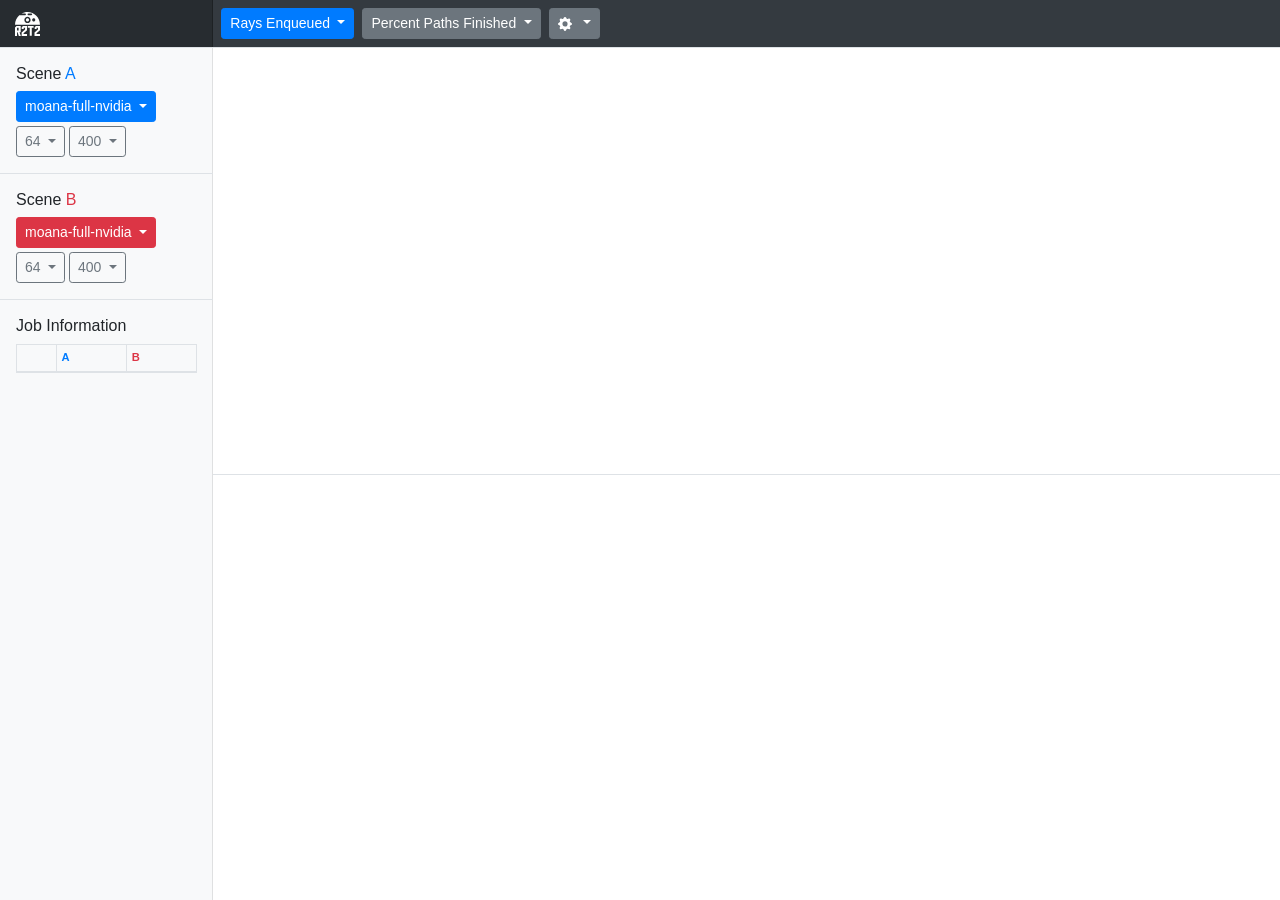
==== dashboard/index.html @ 6b786c8e "dashboard: UI tweaks." ====
<!doctype html>

<html lang="en">

<head>
  <meta charset="UTF-8">
  <meta name="viewport" content="width=device-width, initial-scale=1.0">

  <link rel="stylesheet" href="css/bootstrap/bootstrap.min.css">
  <link rel="stylesheet" href="css/style.css">

  <title>R2T2 Dashboard</title>
</head>

<body>

  <nav class="navbar navbar-expand-lg navbar-dark fixed-top bg-dark flex-md-nowrap p-0 border-bottom">

    <div class="navbar-brand col-md-2 mr-0 d-flex h-100 align-items-center">

      <img src="img/logo.svg" style="height:1.2em;" class="mr-2">
      <span class="font-weight-bolder sr-only">Dashboard</span>

    </div>

    <ul class="navbar-nav mr-auto">

      <li class="nav-item dropdown btn-group-sm mr-2 ml-2">

        <button id="primary-plot-title" type="button" class="btn btn-primary dropdown-toggle" data-toggle="dropdown"
          aria-haspopup="true" aria-expanded="false">
          Rays Enqueued
        </button>

        <div id="primary-plot-menu" class="dropdown-menu">
          <a class="dropdown-item" href="#" plot-id="paths">Percent Paths Finished</a>
          <a class="dropdown-item" href="#" plot-id="rays_enqueued">Rays Enqueued</a>
          <a class="dropdown-item" href="#" plot-id="rays_dequeued">Rays Dequeued</a>
          <a class="dropdown-item" href="#" plot-id="bags">Average Bag Size</a>
          <a class="dropdown-item" href="#" plot-id="bytes">Bytes Transferred</a>
        </div>

      </li>

      <li class="nav-item dropdown btn-group-sm mr-2">

        <button id="secondary-plot-title" type="button" class="btn btn-secondary dropdown-toggle" data-toggle="dropdown"
          aria-haspopup="true" aria-expanded="false">
          Percent Paths Finished
        </button>

        <div id="secondary-plot-menu" class="dropdown-menu">
          <a class="dropdown-item" plot-id="none" href="#">None</a>
          <div class="dropdown-divider"></div>
          <a class="dropdown-item" href="#" plot-id="paths">Percent Paths Finished</a>
          <a class="dropdown-item" href="#" plot-id="rays_enqueued">Rays Enqueued</a>
          <a class="dropdown-item" href="#" plot-id="rays_dequeued">Rays Dequeued</a>
          <a class="dropdown-item" href="#" plot-id="bags">Average Bag Size</a>
          <a class="dropdown-item" href="#" plot-id="bytes">Bytes Transferred</a>
        </div>

      </li>

      <li class="nav-item dropdown btn-group-sm mr-2">

        <button class="btn btn-secondary dropdown-toggle" type="button" id="viewMenu" data-toggle="dropdown"
          aria-haspopup="true" aria-expanded="false">

          <svg class="bi bi-gear-fill" width="1.25em" height="1.25em" viewBox="0 0 20 18" fill="currentColor"
            xmlns="http://www.w3.org/2000/svg">
            <path fill-rule="evenodd"
              d="M9.405 1.05c-.413-1.4-2.397-1.4-2.81 0l-.1.34a1.464 1.464 0 01-2.105.872l-.31-.17c-1.283-.698-2.686.705-1.987 1.987l.169.311c.446.82.023 1.841-.872 2.105l-.34.1c-1.4.413-1.4 2.397 0 2.81l.34.1a1.464 1.464 0 01.872 2.105l-.17.31c-.698 1.283.705 2.686 1.987 1.987l.311-.169a1.464 1.464 0 012.105.872l.1.34c.413 1.4 2.397 1.4 2.81 0l.1-.34a1.464 1.464 0 012.105-.872l.31.17c1.283.698 2.686-.705 1.987-1.987l-.169-.311a1.464 1.464 0 01.872-2.105l.34-.1c1.4-.413 1.4-2.397 0-2.81l-.34-.1a1.464 1.464 0 01-.872-2.105l.17-.31c.698-1.283-.705-2.686-1.987-1.987l-.311.169a1.464 1.464 0 01-2.105-.872l-.1-.34zM8 10.93a2.929 2.929 0 100-5.86 2.929 2.929 0 000 5.858z"
              clip-rule="evenodd" />
          </svg>

        </button>

        <div class="dropdown-menu" aria-labelledby="viewMenu">
          <div class="px-3 py-2">

            <div class="form-check">
              <input type="checkbox" checked class="form-check-input view-state-option" id="splitViewCheck">
              <label class="form-check-label" for="splitViewCheck">
                Split View
              </label>
            </div>

          </div>

          <div class="dropdown-divider"></div>

          <div class="px-3 py-2">

            <div class="form-check">
              <input type="checkbox" checked class="form-check-input view-state-option" id="showJobStartCheck">
              <label class="form-check-label" for="showJobStartCheck">
                Job Start
              </label>
            </div>

            <div class="form-check">
              <input type="checkbox" checked class="form-check-input view-state-option" id="show95DoneCheck">
              <label class="form-check-label" for="show95DoneCheck">
                95% Done
              </label>
            </div>

            <div class="form-check">
              <input type="checkbox" checked class="form-check-input view-state-option" id="show99DoneCheck">
              <label class="form-check-label" for="show99DoneCheck">
                99% Done
              </label>
            </div>
          </div>
        </div>

      </li>

    </ul>

  </nav>

  <div class="container-fluid main-container">
    <div class="row h-100">
      <nav class="col-md-2 d-none d-md-block bg-light sidebar">
        <div class="sidebar-sticky">

          <div class="p-3 border-bottom">
            <h6>Scene <span class="text-primary">A</span></h6>

            <div class="dropdown pb-1">
              <a class="btn btn-sm btn-primary dropdown-toggle" href="#" role="button" id="dropdownMenuLink"
                data-toggle="dropdown" aria-haspopup="true" aria-expanded="false">
                moana-full-nvidia
              </a>
              <div class="dropdown-menu" aria-labelledby="dropdownMenuLink">
                <h6 class="dropdown-header">SCENE</h6>
                <a class="dropdown-item" href="#">moana-full-nvidia</a>
                <a class="dropdown-item" href="#">moana-subset-nvidia</a>
                <a class="dropdown-item" href="#">killeroo-2000-nvidia</a>
              </div>
            </div>

            <span class="dropdown pb-1">
              <a class="btn btn-sm btn-outline-secondary dropdown-toggle" href="#" role="button" id="dropdownMenuLink"
                data-toggle="dropdown" aria-haspopup="true" aria-expanded="false">
                64
              </a>
              <div class="dropdown-menu" aria-labelledby="dropdownMenuLink">
                <h6 class="dropdown-header">SAMPLES PER PIXEL</h6>
                <a class="dropdown-item" href="#">1</a>
                <a class="dropdown-item" href="#">16</a>
                <a class="dropdown-item" href="#">64</a>
                <a class="dropdown-item" href="#">128</a>
              </div>
            </span>

            <span class="dropdown pb-1">
              <a class="btn btn-sm btn-outline-secondary dropdown-toggle" href="#" role="button" id="dropdownMenuLink"
                data-toggle="dropdown" aria-haspopup="true" aria-expanded="false">
                400
              </a>
              <div class="dropdown-menu" aria-labelledby="dropdownMenuLink">
                <h6 class="dropdown-header">WORKER COUNT</h6>
                <a class="dropdown-item" href="#">400</a></a>
                <a class="dropdown-item" href="#">800</a>
                <a class="dropdown-item" href="#">1200</a>
                <a class="dropdown-item" href="#">1600</a>
              </div>
            </span>

          </div>

          <div class="p-3 border-bottom">

            <h6>Scene <span class="text-danger">B</span></h6>

            <div class="dropdown pb-1">
              <a class="btn btn-sm btn-danger dropdown-toggle" href="#" role="button" id="dropdownMenuLink"
                data-toggle="dropdown" aria-haspopup="true" aria-expanded="false">
                moana-full-nvidia
              </a><span class="ml-2">
                <div class="dropdown-menu" aria-labelledby="dropdownMenuLink">
                  <h6 class="dropdown-header">SCENE</h6>
                  <a class="dropdown-item" href="#">moana-full-nvidia</a>
                  <a class="dropdown-item" href="#">moana-subset-nvidia</a>
                  <a class="dropdown-item" href="#">killeroo-2000-nvidia</a>
                </div>
            </div>

            <span class="dropdown pb-1">
              <a class="btn btn-sm btn-outline-secondary dropdown-toggle" href="#" role="button" id="dropdownMenuLink"
                data-toggle="dropdown" aria-haspopup="true" aria-expanded="false">
                64
              </a>
              <div class="dropdown-menu" aria-labelledby="dropdownMenuLink">
                <h6 class="dropdown-header">SAMPLES PER PIXEL</h6>
                <a class="dropdown-item" href="#">1</a>
                <a class="dropdown-item" href="#">16</a>
                <a class="dropdown-item" href="#">64</a>
                <a class="dropdown-item" href="#">128</a>
              </div>
            </span>

            <span class="dropdown pb-1">
              <a class="btn btn-sm btn-outline-secondary dropdown-toggle" href="#" role="button" id="dropdownMenuLink"
                data-toggle="dropdown" aria-haspopup="true" aria-expanded="false">
                400
              </a>
              <div class="dropdown-menu" aria-labelledby="dropdownMenuLink">
                <h6 class="dropdown-header">WORKER COUNT</h6>
                <a class="dropdown-item" href="#">400</a></a>
                <a class="dropdown-item" href="#">800</a>
                <a class="dropdown-item" href="#">1200</a>
                <a class="dropdown-item" href="#">1600</a>
              </div>
            </span>

          </div>

          <div class="p-3">

            <h6>Job Information</h6>
            <table class="table table-bordered table-sm small border-bottom">
              <thead>
                <th scope="col"></th>
                <th scope="col" class="text-primary">A</th>
                <th scope="col" class="text-danger">B</th>
              </thead>
              <tbody id="jobsInfoTableBody">
              </tbody>
            </table>

          </div>

        </div>
      </nav>

      <main role="main" class="d-flex flex-column ml-sm-auto col-lg-10 px-0">
        <div id="plot-top" class="plot h-50 d-flex justify-content-center align-items-center">
        </div>

        <div id="plot-bottom" class="plot h-50 d-flex justify-content-center d-none align-items-center border-top">
        </div>
    </div>
    </main>
  </div>
  </div>

  <script src="js/jquery-3.4.1.slim.min.js"></script>
  <script src="js/popper.min.js"></script>
  <script src="js/bootstrap/bootstrap.min.js"></script>

  <script src="js/d3/d3.min.js"></script>
  <script src="js/d3/helpers.js"></script>

  <script src="js/main.js"></script>
</body>

</html>
---- dashboard/css/style.css ----
body {
  font-size: .875rem;
}

.feather {
  width: 16px;
  height: 16px;
  vertical-align: text-bottom;
}

/*
 * Sidebar
 */

.sidebar {
  position: fixed;
  top: 0;
  bottom: 0;
  left: 0;
  z-index: 100; /* Behind the navbar */
  padding: 48px 0 0; /* Height of navbar */
  box-shadow: inset -1px 0 0 rgba(0, 0, 0, .1);
}

.sidebar-sticky {
  position: relative;
  top: 0;
  height: calc(100vh);
  width: 100%;
  overflow-x: hidden;
  overflow-y: auto; /* Scrollable contents if viewport is shorter than content. */
}

@supports ((position: -webkit-sticky) or (position: sticky)) {
  .sidebar-sticky {
    position: -webkit-sticky;
    position: sticky;
  }
}

.sidebar .nav-link {
  font-weight: 500;
  color: #333;
}

.sidebar .nav-link .feather {
  margin-right: 4px;
  color: #999;
}

.sidebar .nav-link.active {
  color: #007bff;
}

.sidebar .nav-link:hover .feather,
.sidebar .nav-link.active .feather {
  color: inherit;
}

.sidebar-heading {
  font-size: .75rem;
  text-transform: uppercase;
}

/*
 * Content
 */

[role="main"] {
  padding-top: 133px; /* Space for fixed navbar */
}

@media (min-width: 768px) {
  [role="main"] {
    padding-top: 48px; /* Space for fixed navbar */
  }
}

/*
 * Navbar
 */

.navbar {
   height: 48px;
}

.navbar-brand {
  background-color: rgba(0, 0, 0, .25);
  box-shadow: inset -1px 0 0 rgba(0, 0, 0, .25);
}

.navbar .form-control {
  padding: .75rem 1rem;
  border-width: 0;
  border-radius: 0;
}

.form-control-dark {
  color: #fff;
  background-color: rgba(255, 255, 255, .1);
  border-color: rgba(255, 255, 255, .1);
}

.form-control-dark:focus {
  border-color: transparent;
  box-shadow: 0 0 0 3px rgba(255, 255, 255, .25);
}

/*
 * Content
 */

.main-container {
  height: calc(100vh);
}

.h-0 {
  height:0;
}

.dropdown-toggle:focus {
  box-shadow:none !important;
}
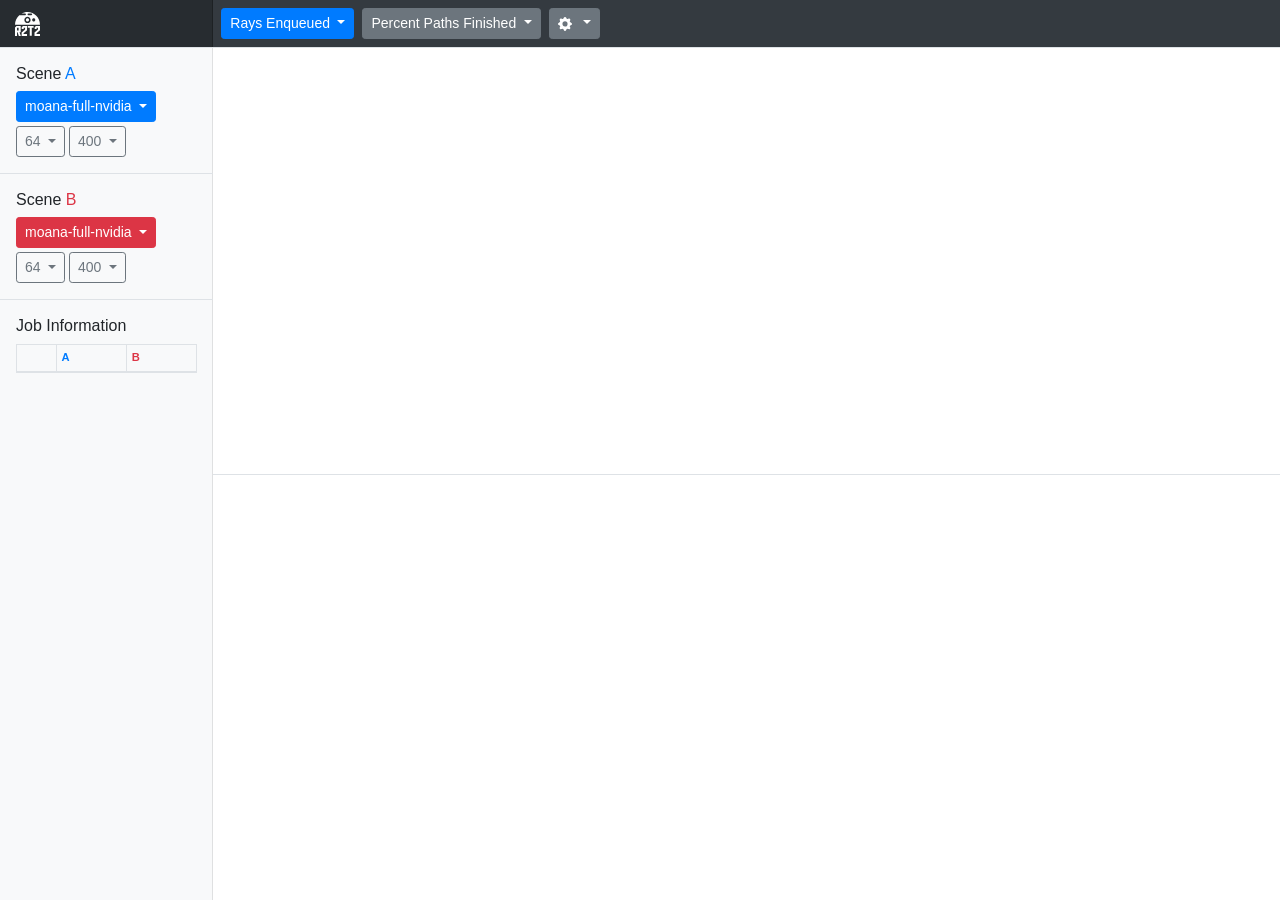
==== commit 8bbbeaae: "dashboard: Add treelet heatmaps." ====
--- a/dashboard/index.html
+++ b/dashboard/index.html
@@ -33,11 +33,16 @@
         </button>
 
         <div id="primary-plot-menu" class="dropdown-menu">
+          <h6 class="dropdown-header">AGGREGATE</h6>
           <a class="dropdown-item" href="#" plot-id="paths">Percent Paths Finished</a>
           <a class="dropdown-item" href="#" plot-id="rays_enqueued">Rays Enqueued</a>
           <a class="dropdown-item" href="#" plot-id="rays_dequeued">Rays Dequeued</a>
           <a class="dropdown-item" href="#" plot-id="bags">Average Bag Size</a>
           <a class="dropdown-item" href="#" plot-id="bytes">Bytes Transferred</a>
+          <div class="dropdown-divider"></div>
+          <h6 class="dropdown-header">PER TREELET</h6>
+          <div class="dropdown-divider"></div>
+          <h6 class="dropdown-header">PER WORKER</h6>
         </div>
 
       </li>
@@ -237,14 +242,15 @@
       </nav>
 
       <main role="main" class="d-flex flex-column ml-sm-auto col-lg-10 px-0">
+        
         <div id="plot-top" class="plot h-50 d-flex justify-content-center align-items-center">
         </div>
 
         <div id="plot-bottom" class="plot h-50 d-flex justify-content-center d-none align-items-center border-top">
         </div>
+
+      </main>
     </div>
-    </main>
-  </div>
   </div>
 
   <script src="js/jquery-3.4.1.slim.min.js"></script>
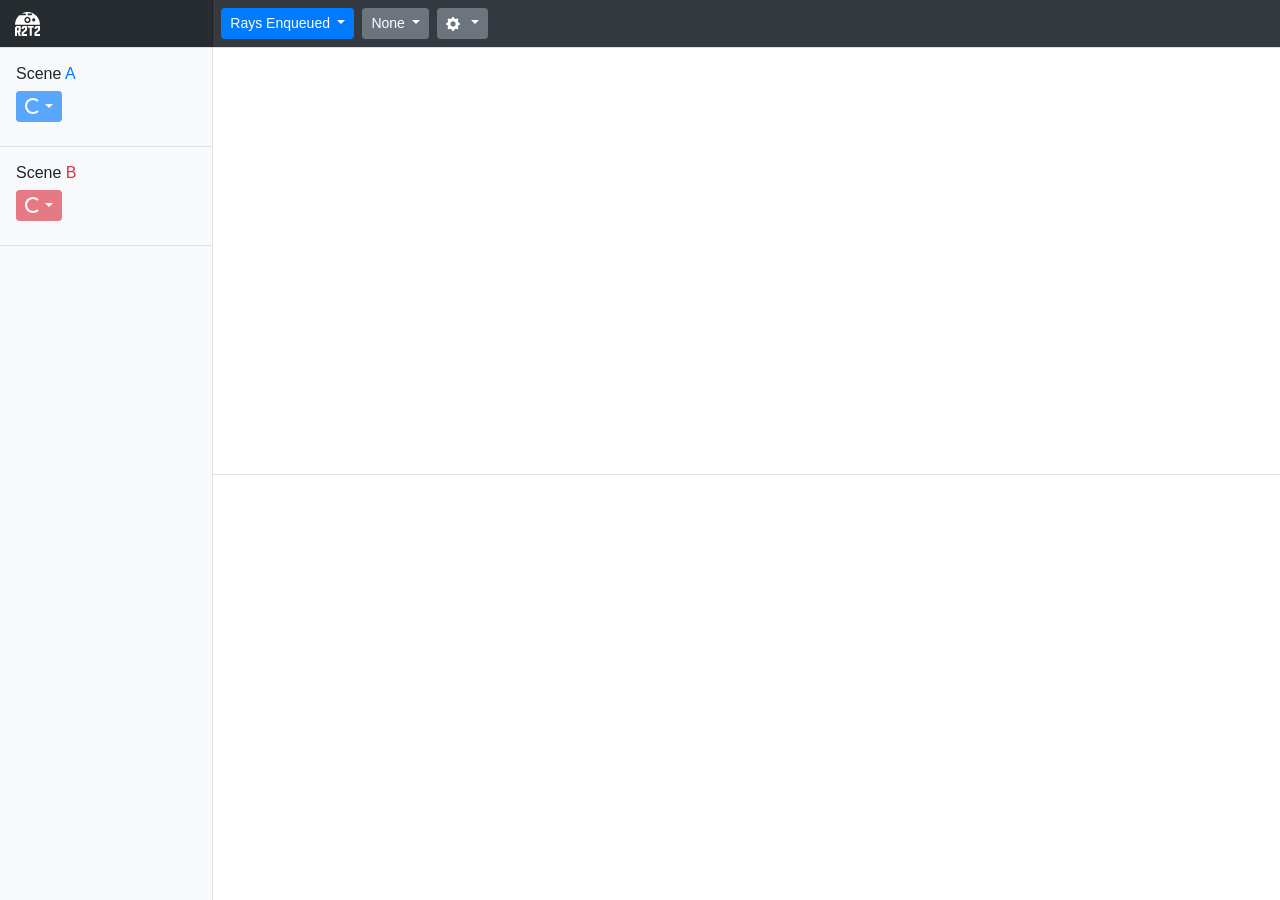
==== commit 168a45a9: "dashboard: Lots of things." ====
--- a/dashboard/index.html
+++ b/dashboard/index.html
@@ -33,14 +33,25 @@
         </button>
 
         <div id="primary-plot-menu" class="dropdown-menu">
-          <h6 class="dropdown-header">AGGREGATE</h6>
-          <a class="dropdown-item" href="#" plot-id="paths">Percent Paths Finished</a>
+          <h6 class="dropdown-header">∑ RAYS</h6>
+          <a class="dropdown-item" href="#" plot-id="paths_finished">Paths Finished</a>
           <a class="dropdown-item" href="#" plot-id="rays_enqueued">Rays Enqueued</a>
           <a class="dropdown-item" href="#" plot-id="rays_dequeued">Rays Dequeued</a>
-          <a class="dropdown-item" href="#" plot-id="bags">Average Bag Size</a>
-          <a class="dropdown-item" href="#" plot-id="bytes">Bytes Transferred</a>
+          <div class="dropdown-divider"></div>
+          <h6 class="dropdown-header">∑ BYTES</h6>
+          <a class="dropdown-item" href="#" plot-id="bag_sizes">Average Bag Size</a>
+          <a class="dropdown-item" href="#" plot-id="bytes_sent">Bytes Sent</a>
+          <a class="dropdown-item" href="#" plot-id="bytes_received">Bytes Received</a>
+          <a class="dropdown-item" href="#" plot-id="bytes_transferred">Bytes Transferred</a>
+          <div class="dropdown-divider"></div>
+          <h6 class="dropdown-header">CPU USAGE</h6>
+          <a class="dropdown-item" href="#" plot-id="cpu_mean">Average CPU Usage</a>
+          <a class="dropdown-item" href="#" plot-id="cpu_median">Median CPU Usage</a>
+          <a class="dropdown-item" href="#" plot-id="cpu_p90">CPU Usage (90-percentile)</a>
+          <a class="dropdown-item" href="#" plot-id="cpu_p95">CPU Usage (95-percentile)</a>
           <div class="dropdown-divider"></div>
           <h6 class="dropdown-header">PER TREELET</h6>
+          <a class="dropdown-item" href="#" plot-id="treelet_rays_traced">Rays Traced</a>
           <div class="dropdown-divider"></div>
           <h6 class="dropdown-header">PER WORKER</h6>
         </div>
@@ -51,17 +62,28 @@
 
         <button id="secondary-plot-title" type="button" class="btn btn-secondary dropdown-toggle" data-toggle="dropdown"
           aria-haspopup="true" aria-expanded="false">
-          Percent Paths Finished
+          None
         </button>
 
         <div id="secondary-plot-menu" class="dropdown-menu">
           <a class="dropdown-item" plot-id="none" href="#">None</a>
           <div class="dropdown-divider"></div>
-          <a class="dropdown-item" href="#" plot-id="paths">Percent Paths Finished</a>
+          <h6 class="dropdown-header">∑ RAYS</h6>
+          <a class="dropdown-item" href="#" plot-id="paths_finished">Paths Finished</a>
           <a class="dropdown-item" href="#" plot-id="rays_enqueued">Rays Enqueued</a>
           <a class="dropdown-item" href="#" plot-id="rays_dequeued">Rays Dequeued</a>
-          <a class="dropdown-item" href="#" plot-id="bags">Average Bag Size</a>
-          <a class="dropdown-item" href="#" plot-id="bytes">Bytes Transferred</a>
+          <div class="dropdown-divider"></div>
+          <h6 class="dropdown-header">∑ BYTES</h6>
+          <a class="dropdown-item" href="#" plot-id="bag_sizes">Average Bag Size</a>
+          <a class="dropdown-item" href="#" plot-id="bytes_sent">Bytes Sent</a>
+          <a class="dropdown-item" href="#" plot-id="bytes_received">Bytes Received</a>
+          <a class="dropdown-item" href="#" plot-id="bytes_transferred">Bytes Transferred</a>
+          <div class="dropdown-divider"></div>
+          <h6 class="dropdown-header">CPU USAGE</h6>
+          <a class="dropdown-item" href="#" plot-id="cpu_mean">Average CPU Usage</a>
+          <a class="dropdown-item" href="#" plot-id="cpu_median">Median CPU Usage</a>
+          <a class="dropdown-item" href="#" plot-id="cpu_p90">CPU Usage (90-percentile)</a>
+          <a class="dropdown-item" href="#" plot-id="cpu_p95">CPU Usage (95-percentile)</a>
         </div>
 
       </li>
@@ -133,46 +155,23 @@
           <div class="p-3 border-bottom">
             <h6>Scene <span class="text-primary">A</span></h6>
 
-            <div class="dropdown pb-1">
-              <a class="btn btn-sm btn-primary dropdown-toggle" href="#" role="button" id="dropdownMenuLink"
-                data-toggle="dropdown" aria-haspopup="true" aria-expanded="false">
-                moana-full-nvidia
-              </a>
-              <div class="dropdown-menu" aria-labelledby="dropdownMenuLink">
-                <h6 class="dropdown-header">SCENE</h6>
-                <a class="dropdown-item" href="#">moana-full-nvidia</a>
-                <a class="dropdown-item" href="#">moana-subset-nvidia</a>
-                <a class="dropdown-item" href="#">killeroo-2000-nvidia</a>
-              </div>
-            </div>
-
-            <span class="dropdown pb-1">
-              <a class="btn btn-sm btn-outline-secondary dropdown-toggle" href="#" role="button" id="dropdownMenuLink"
-                data-toggle="dropdown" aria-haspopup="true" aria-expanded="false">
-                64
-              </a>
-              <div class="dropdown-menu" aria-labelledby="dropdownMenuLink">
-                <h6 class="dropdown-header">SAMPLES PER PIXEL</h6>
-                <a class="dropdown-item" href="#">1</a>
-                <a class="dropdown-item" href="#">16</a>
-                <a class="dropdown-item" href="#">64</a>
-                <a class="dropdown-item" href="#">128</a>
-              </div>
-            </span>
-
-            <span class="dropdown pb-1">
-              <a class="btn btn-sm btn-outline-secondary dropdown-toggle" href="#" role="button" id="dropdownMenuLink"
-                data-toggle="dropdown" aria-haspopup="true" aria-expanded="false">
-                400
-              </a>
-              <div class="dropdown-menu" aria-labelledby="dropdownMenuLink">
-                <h6 class="dropdown-header">WORKER COUNT</h6>
-                <a class="dropdown-item" href="#">400</a></a>
-                <a class="dropdown-item" href="#">800</a>
-                <a class="dropdown-item" href="#">1200</a>
-                <a class="dropdown-item" href="#">1600</a>
-              </div>
-            </span>
+            <div class="dropdown pb-1" data-scene="a">
+              <a id="scene-a" class="scene-select-button btn btn-sm btn-primary dropdown-toggle disabled" href="#"
+                role="button" data-toggle="dropdown">
+              </a>
+
+              <div class="dropdown-menu" aria-labelledby="scene-a">
+              </div>
+            </div>
+
+            <div id="dropdown-run-a" class="dropdown pb-1">
+              <a id="run-a" class="btn btn-sm btn-outline-secondary dropdown-toggle disabled" href="#" role="button"
+                data-toggle="dropdown">
+              </a>
+
+              <div class="dropdown-menu" aria-labelledby="run-a">
+              </div>
+            </div>
 
           </div>
 
@@ -180,50 +179,29 @@
 
             <h6>Scene <span class="text-danger">B</span></h6>
 
-            <div class="dropdown pb-1">
-              <a class="btn btn-sm btn-danger dropdown-toggle" href="#" role="button" id="dropdownMenuLink"
-                data-toggle="dropdown" aria-haspopup="true" aria-expanded="false">
-                moana-full-nvidia
-              </a><span class="ml-2">
-                <div class="dropdown-menu" aria-labelledby="dropdownMenuLink">
-                  <h6 class="dropdown-header">SCENE</h6>
-                  <a class="dropdown-item" href="#">moana-full-nvidia</a>
-                  <a class="dropdown-item" href="#">moana-subset-nvidia</a>
-                  <a class="dropdown-item" href="#">killeroo-2000-nvidia</a>
-                </div>
-            </div>
-
-            <span class="dropdown pb-1">
-              <a class="btn btn-sm btn-outline-secondary dropdown-toggle" href="#" role="button" id="dropdownMenuLink"
-                data-toggle="dropdown" aria-haspopup="true" aria-expanded="false">
-                64
-              </a>
-              <div class="dropdown-menu" aria-labelledby="dropdownMenuLink">
-                <h6 class="dropdown-header">SAMPLES PER PIXEL</h6>
-                <a class="dropdown-item" href="#">1</a>
-                <a class="dropdown-item" href="#">16</a>
-                <a class="dropdown-item" href="#">64</a>
-                <a class="dropdown-item" href="#">128</a>
-              </div>
-            </span>
-
-            <span class="dropdown pb-1">
-              <a class="btn btn-sm btn-outline-secondary dropdown-toggle" href="#" role="button" id="dropdownMenuLink"
-                data-toggle="dropdown" aria-haspopup="true" aria-expanded="false">
-                400
-              </a>
-              <div class="dropdown-menu" aria-labelledby="dropdownMenuLink">
-                <h6 class="dropdown-header">WORKER COUNT</h6>
-                <a class="dropdown-item" href="#">400</a></a>
-                <a class="dropdown-item" href="#">800</a>
-                <a class="dropdown-item" href="#">1200</a>
-                <a class="dropdown-item" href="#">1600</a>
-              </div>
-            </span>
-
-          </div>
-
-          <div class="p-3">
+            <div class="dropdown pb-1" data-scene="b">
+              <a id="scene-b" class="scene-select-button btn btn-sm btn-danger dropdown-toggle disabled" href="#"
+                role="button" data-toggle="dropdown" aria-haspopup="true" aria-expanded="false">
+                <span class="spinner-border spinner-border-sm" role="status" aria-hidden="true"></span>
+              </a>
+
+              <div class="dropdown-menu" aria-labelledby="scene-b">
+
+              </div>
+            </div>
+
+            <div id="dropdown-run-b" class="dropdown pb-1">
+              <a id="run-b" class="btn btn-sm btn-outline-secondary dropdown-toggle disabled" href="#" role="button"
+                data-toggle="dropdown">
+              </a>
+
+              <div class="dropdown-menu" aria-labelledby="run-b">
+              </div>
+            </div>
+
+          </div>
+
+          <div id="jobs-info" class="d-none p-3">
 
             <h6>Job Information</h6>
             <table class="table table-bordered table-sm small border-bottom">
@@ -232,7 +210,7 @@
                 <th scope="col" class="text-primary">A</th>
                 <th scope="col" class="text-danger">B</th>
               </thead>
-              <tbody id="jobsInfoTableBody">
+              <tbody>
               </tbody>
             </table>
 
@@ -242,7 +220,7 @@
       </nav>
 
       <main role="main" class="d-flex flex-column ml-sm-auto col-lg-10 px-0">
-        
+
         <div id="plot-top" class="plot h-50 d-flex justify-content-center align-items-center">
         </div>
 
@@ -253,7 +231,7 @@
     </div>
   </div>
 
-  <script src="js/jquery-3.4.1.slim.min.js"></script>
+  <script src="js/jquery-3.5.0.min.js"></script>
   <script src="js/popper.min.js"></script>
   <script src="js/bootstrap/bootstrap.min.js"></script>
 
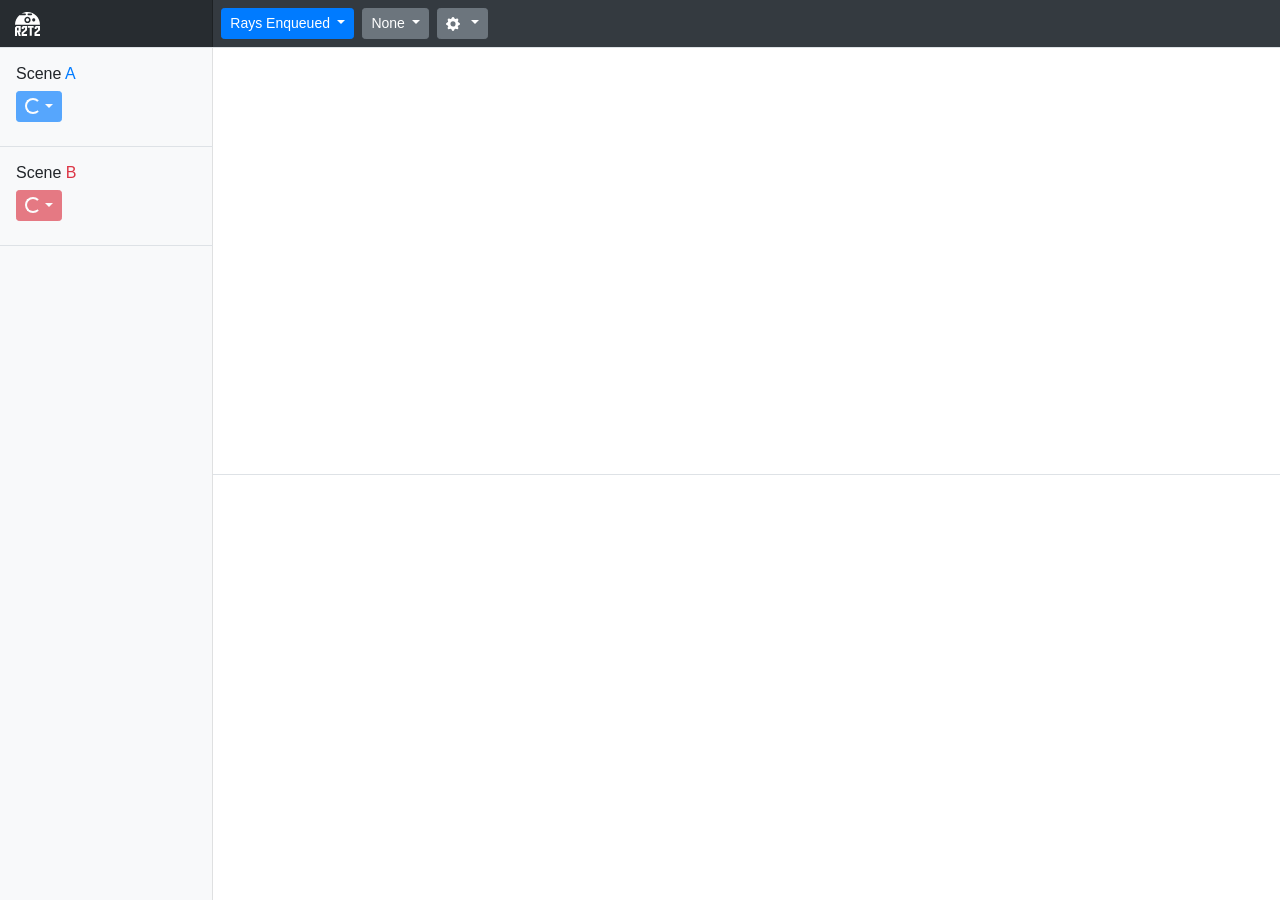
==== commit def1e74c: "dashboard: Add an option to show max achievable bandwidth." ====
--- a/dashboard/index.html
+++ b/dashboard/index.html
@@ -102,8 +102,8 @@
 
         </button>
 
-        <div class="dropdown-menu" aria-labelledby="viewMenu">
-          <div class="px-3 py-2">
+        <div class="dropdown-menu" style="width:200px;" aria-labelledby="viewMenu">
+          <div class="px-3 py-1">
 
             <div class="form-check">
               <input type="checkbox" checked class="form-check-input view-state-option" id="splitViewCheck">
@@ -116,7 +116,7 @@
 
           <div class="dropdown-divider"></div>
 
-          <div class="px-3 py-2">
+          <div class="px-3 py-1">
 
             <div class="form-check">
               <input type="checkbox" checked class="form-check-input view-state-option" id="showJobStartCheck">
@@ -136,6 +136,13 @@
               <input type="checkbox" checked class="form-check-input view-state-option" id="show99DoneCheck">
               <label class="form-check-label" for="show99DoneCheck">
                 99% Done
+              </label>
+            </div>
+
+            <div class="form-check">
+              <input type="checkbox" class="form-check-input view-state-option" id="show-max-bandwidth">
+              <label class="form-check-label" for="show-max-bandwidth">
+                Max Bandwidth
               </label>
             </div>
           </div>
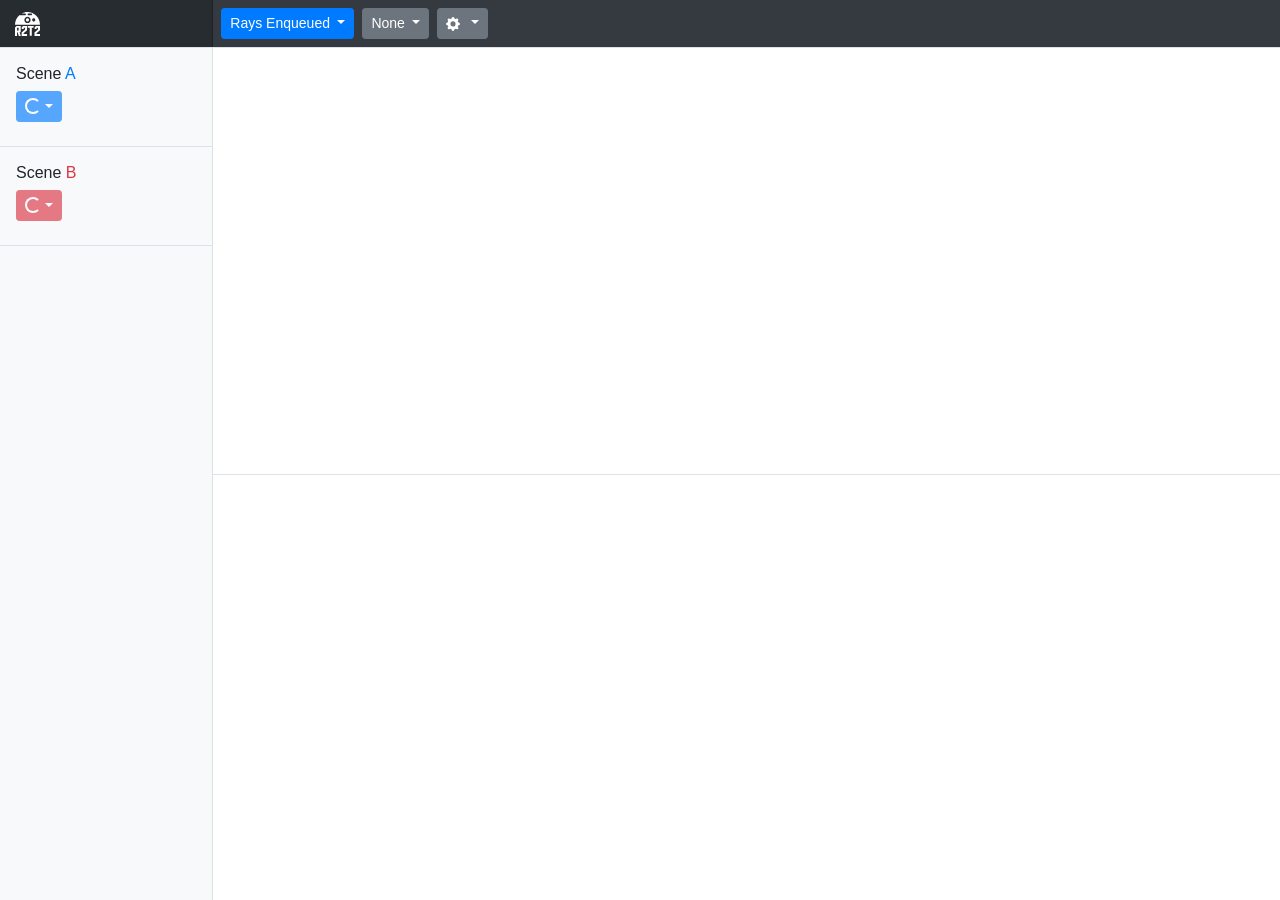
==== commit 382ac462: "dashboard: Add an option to ignore the initialization time in graphs." ====
--- a/dashboard/index.html
+++ b/dashboard/index.html
@@ -109,6 +109,13 @@
               <input type="checkbox" checked class="form-check-input view-state-option" id="splitViewCheck">
               <label class="form-check-label" for="splitViewCheck">
                 Split View
+              </label>
+            </div>
+
+            <div class="form-check">
+              <input type="checkbox" class="form-check-input view-state-option" id="ignore-initialization-check">
+              <label class="form-check-label" for="ignore-initialization-check">
+                Ignore Initialization
               </label>
             </div>
 
--- a/dashboard/css/style.css
+++ b/dashboard/css/style.css
@@ -27,8 +27,6 @@
   top: 0;
   height: calc(100vh);
   width: 100%;
-  overflow-x: hidden;
-  overflow-y: auto; /* Scrollable contents if viewport is shorter than content. */
 }
 
 @supports ((position: -webkit-sticky) or (position: sticky)) {
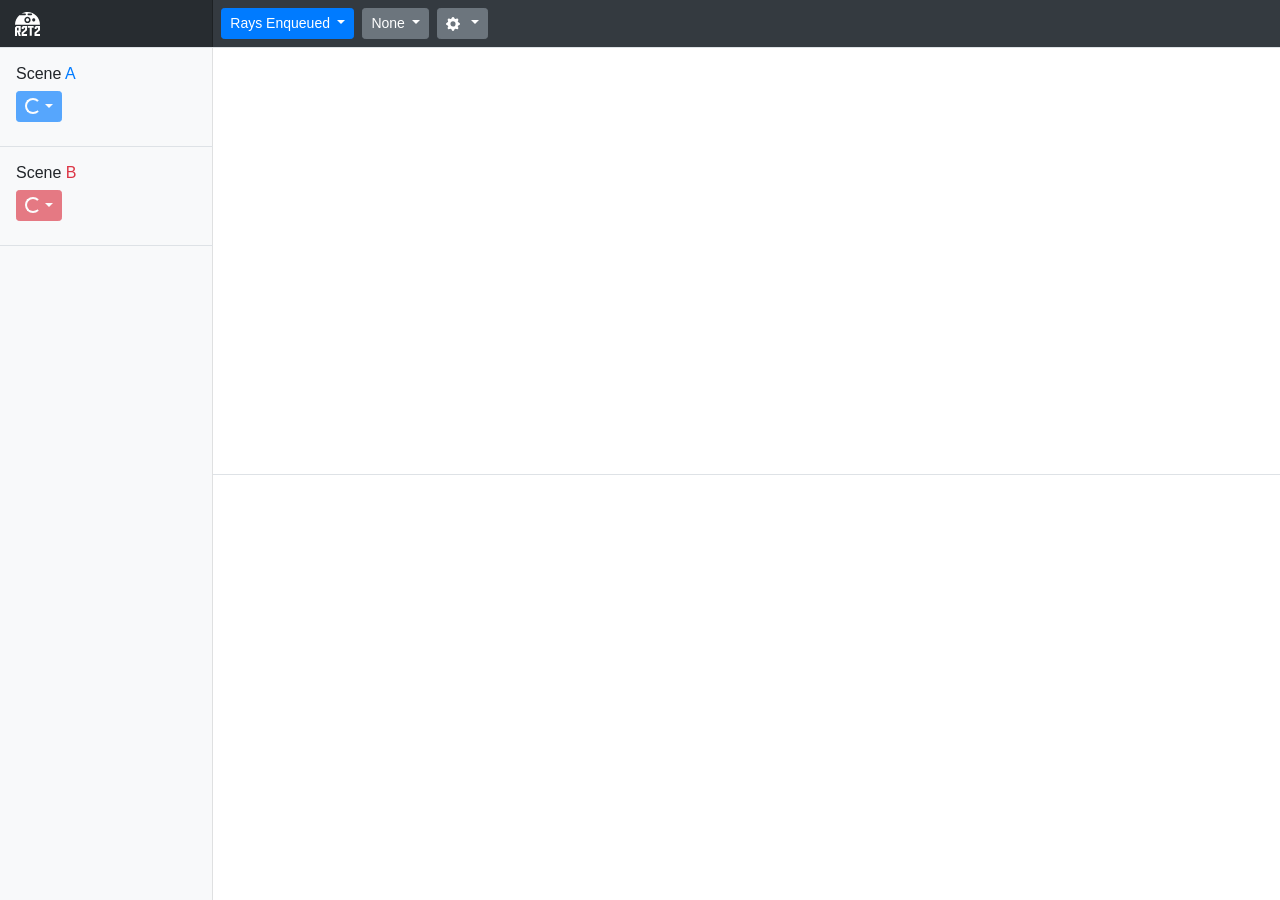
==== commit 598491ff: "dashboard: Show job completion line." ====
--- a/dashboard/index.html
+++ b/dashboard/index.html
@@ -143,6 +143,13 @@
               <input type="checkbox" checked class="form-check-input view-state-option" id="show99DoneCheck">
               <label class="form-check-label" for="show99DoneCheck">
                 99% Done
+              </label>
+            </div>
+
+            <div class="form-check">
+              <input type="checkbox" checked class="form-check-input view-state-option" id="show100DoneCheck">
+              <label class="form-check-label" for="show100DoneCheck">
+                100% Done
               </label>
             </div>
 
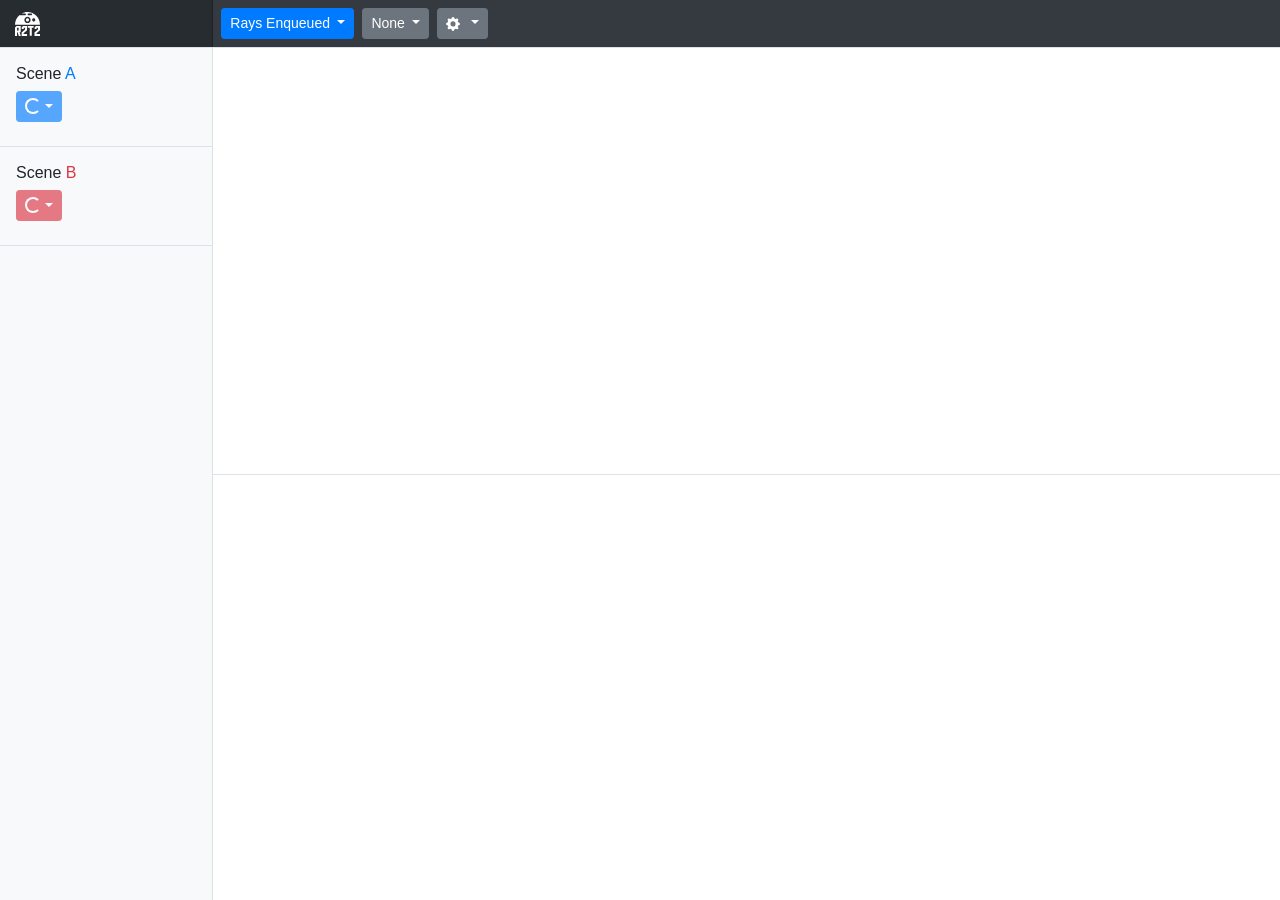
==== commit f5f2a291: "dashboard: Add rays dequeued by worker heatmap." ====
--- a/dashboard/index.html
+++ b/dashboard/index.html
@@ -51,9 +51,10 @@
           <a class="dropdown-item" href="#" plot-id="cpu_p95">CPU Usage (95-percentile)</a>
           <div class="dropdown-divider"></div>
           <h6 class="dropdown-header">PER TREELET</h6>
-          <a class="dropdown-item" href="#" plot-id="treelet_rays_traced">Rays Traced</a>
+          <a class="dropdown-item" href="#" plot-id="treelet_rays_traced">Rays Dequeued</a>
           <div class="dropdown-divider"></div>
           <h6 class="dropdown-header">PER WORKER</h6>
+          <a class="dropdown-item" href="#" plot-id="worker_rays_traced">Rays Dequeued</a>
         </div>
 
       </li>
